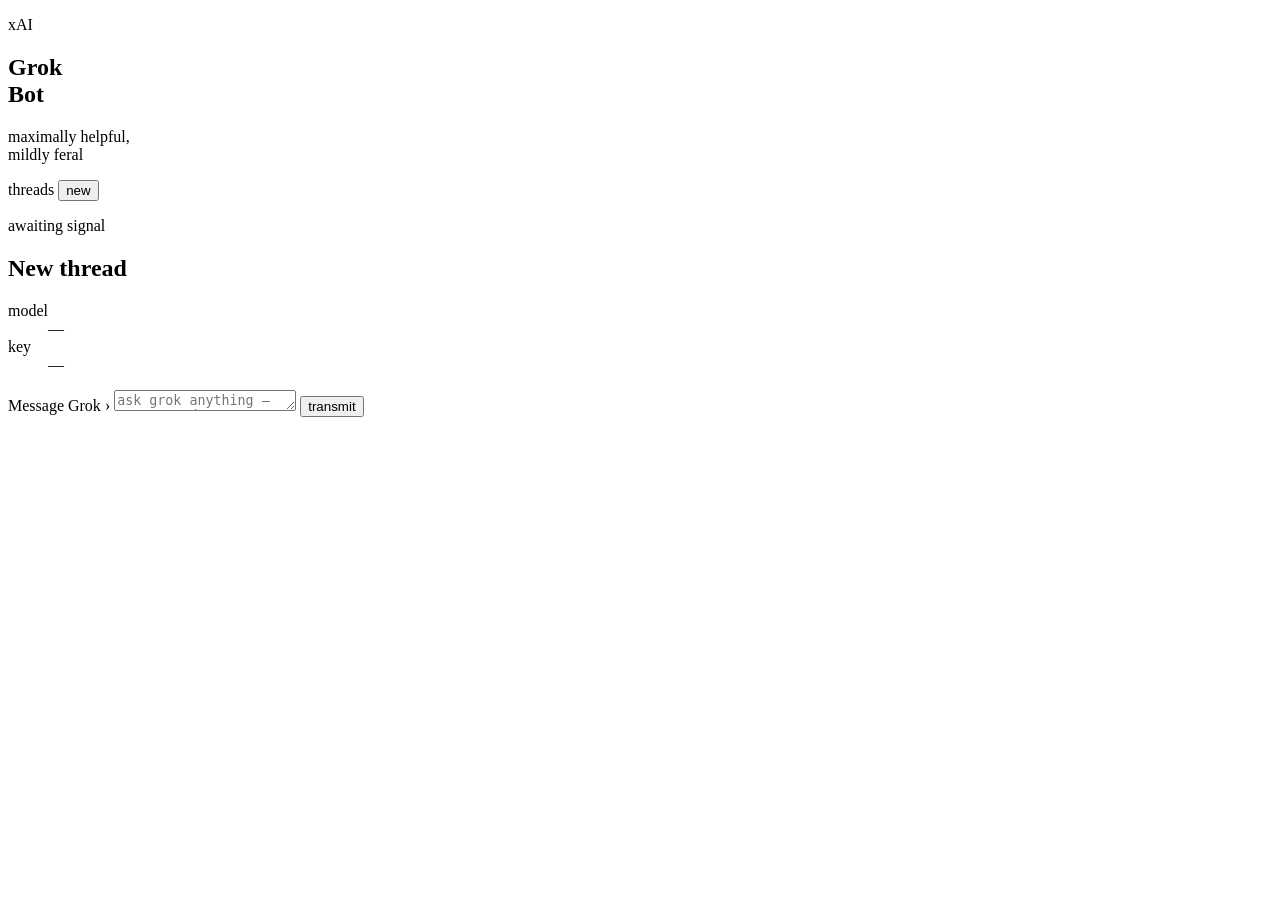
==== grok-bot/frontend/index.html @ 553529d1 "Add Grok Bot: FastAPI chat console for xAI Grok Ship a local streaming chat app with in-memory sessi" ====
<!DOCTYPE html>
<html lang="en">
  <head>
    <meta charset="utf-8" />
    <meta name="viewport" content="width=device-width, initial-scale=1" />
    <title>Grok Bot — observatory console</title>
    <link rel="preconnect" href="https://fonts.googleapis.com" />
    <link rel="preconnect" href="https://fonts.gstatic.com" crossorigin />
    <link
      href="https://fonts.googleapis.com/css2?family=Chivo+Mono:ital,wght@0,400;0,600;1,400&family=Fraunces:ital,opsz,wght@0,9..144,400;0,9..144,560;0,9..144,700;1,9..144,400&display=swap"
      rel="stylesheet"
    />
    <link rel="stylesheet" href="/assets/styles.css" />
  </head>
  <body>
    <div class="grain" aria-hidden="true"></div>
    <div class="app">
      <aside class="spine">
        <p class="spine__mark">xAI</p>
        <h1 class="spine__title">Grok<br />Bot</h1>
        <p class="spine__tag">maximally helpful,<br />mildly feral</p>
        <div class="spine__meter" aria-hidden="true">
          <span></span><span></span><span></span><span></span>
        </div>
      </aside>

      <section class="rail" aria-label="Threads">
        <header class="rail__head">
          <span class="kicker">threads</span>
          <button type="button" class="ghost" id="new-thread">new</button>
        </header>
        <ul class="threads" id="threads"></ul>
      </section>

      <main class="stage">
        <header class="mast">
          <div>
            <p class="kicker" id="status-line">awaiting signal</p>
            <h2 id="thread-title">New thread</h2>
          </div>
          <dl class="meta">
            <div>
              <dt>model</dt>
              <dd id="model-name">—</dd>
            </div>
            <div>
              <dt>key</dt>
              <dd id="key-state">—</dd>
            </div>
          </dl>
        </header>

        <div class="banner" id="banner" hidden></div>

        <ol class="log" id="log" aria-live="polite"></ol>

        <form class="composer" id="composer">
          <label class="sr-only" for="prompt">Message Grok</label>
          <span class="prompt-sig" aria-hidden="true">›</span>
          <textarea
            id="prompt"
            name="prompt"
            rows="1"
            placeholder="ask grok anything — enter sends, shift+enter breaks"
            required
          ></textarea>
          <button type="submit" id="send">transmit</button>
        </form>
      </main>
    </div>
    <script src="/assets/app.js"></script>
  </body>
</html>
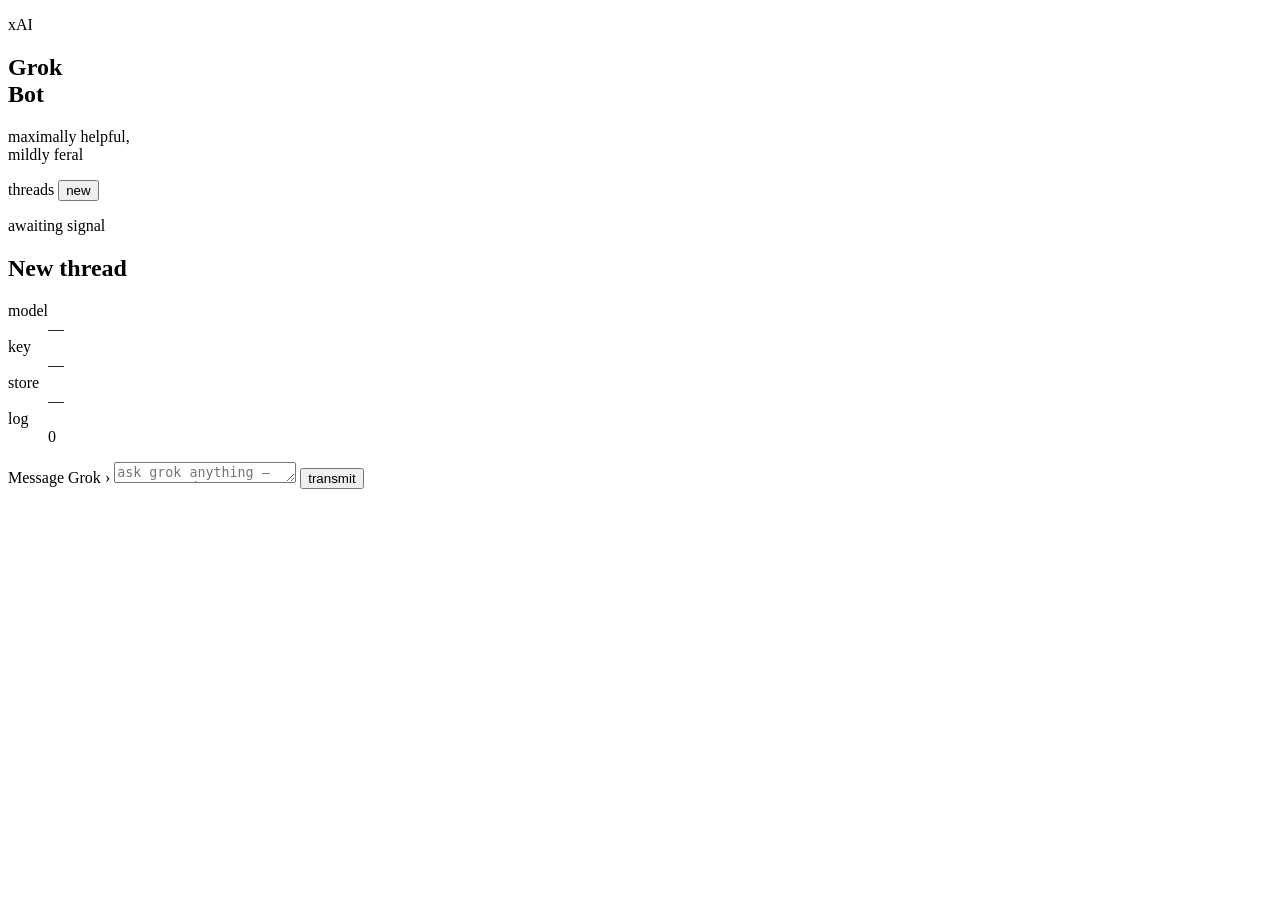
==== commit 58e92453: "Add markdown rendering, chat controls, and UI polish to frontend Co-authored-by: jamusaaron <jamusaa" ====
--- a/grok-bot/frontend/index.html
+++ b/grok-bot/frontend/index.html
@@ -36,7 +36,7 @@
         <header class="mast">
           <div>
             <p class="kicker" id="status-line">awaiting signal</p>
-            <h2 id="thread-title">New thread</h2>
+            <h2 id="thread-title" title="click to rename">New thread</h2>
           </div>
           <dl class="meta">
             <div>
@@ -47,12 +47,24 @@
               <dt>key</dt>
               <dd id="key-state">—</dd>
             </div>
+            <div>
+              <dt>store</dt>
+              <dd id="store-kind">—</dd>
+            </div>
+            <div>
+              <dt>log</dt>
+              <dd id="msg-count">0</dd>
+            </div>
           </dl>
         </header>
 
         <div class="banner" id="banner" hidden></div>
 
         <ol class="log" id="log" aria-live="polite"></ol>
+
+        <button type="button" class="scroll-pill" id="scroll-pill" hidden>
+          ▼ latest
+        </button>
 
         <form class="composer" id="composer">
           <label class="sr-only" for="prompt">Message Grok</label>
